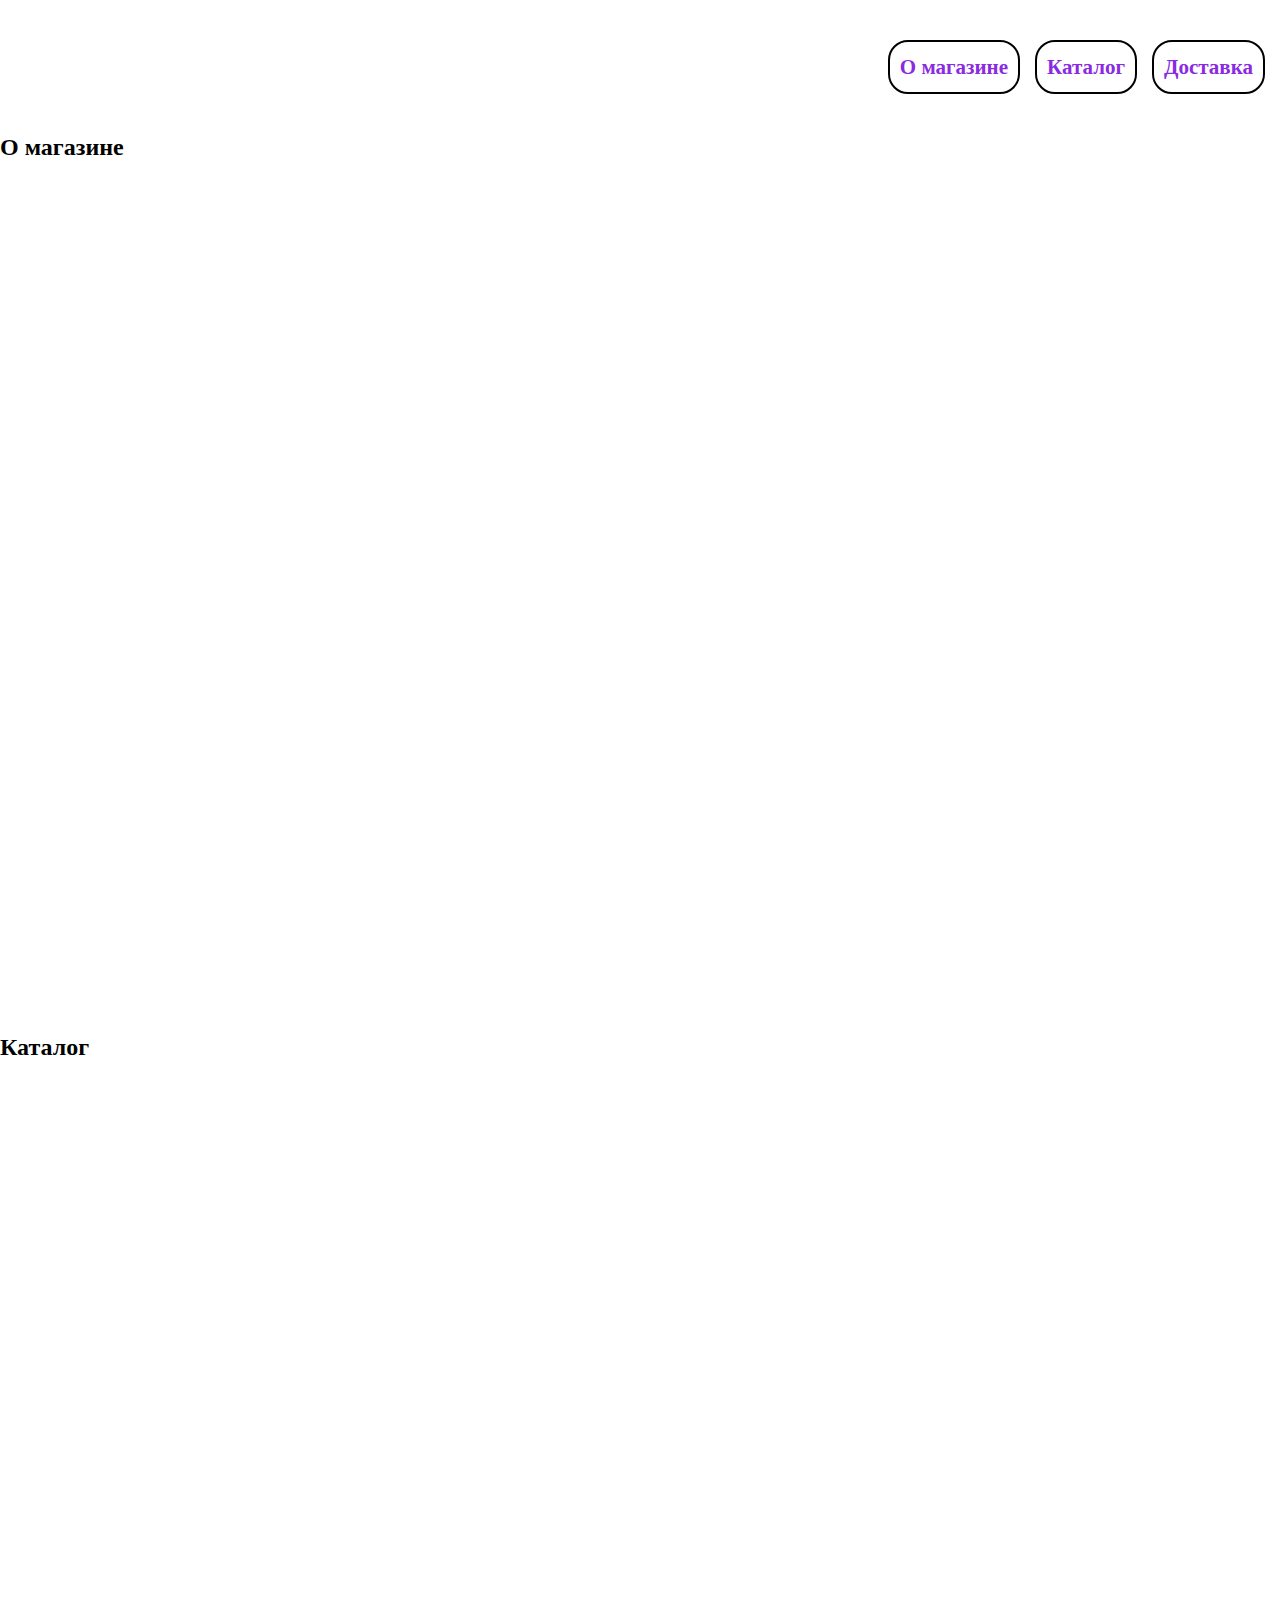
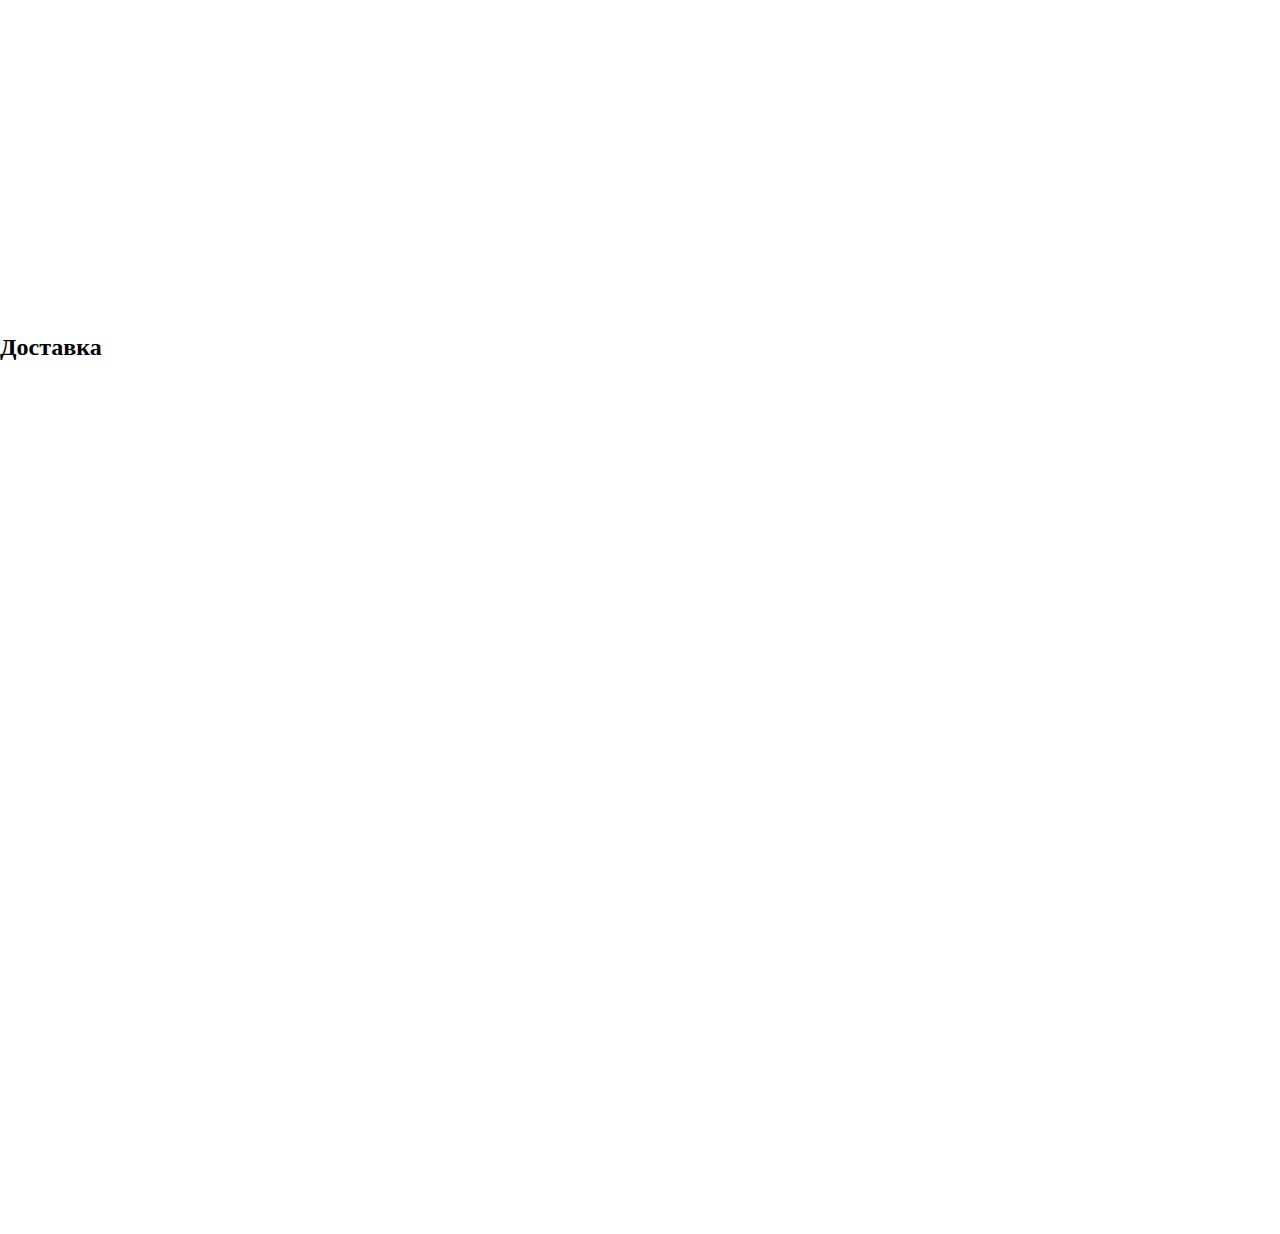
==== 28.10/onliner.html @ 8a7fbdfd "commit all files" ====
<!DOCTYPE html>
<html lang="en">
<head>
    <meta charset="UTF-8">
    <meta http-equiv="X-UA-Compatible" content="IE=edge">
    <meta name="viewport" content="width=device-width, initial-scale=1.0">
    <title>Интернет магазин</title>
    <link rel="stylesheet" href="style/style.css">
    
    <style>
        

    </style>
</head>
<body>
    <header>
        <nav>
            <ul>
                <li>
                    <a href="#about"> О магазине </a>

                </li>
                <li>
                    <a href="#catalog"> Каталог </a>

                </li>
                <li>
                    <a href="#delivery">Доставка </a>

                </li>
            </ul>
        </nav>
    </header>
    <main>
        <section id="about" style="height: 100vh;">
            <h2>О магазине</h2>
        </section>
        <section id="catalog" style="height: 100vh;">
            <h2>Каталог</h2>
        </section>
        <section id="delivery"style="height: 100vh;">
            <h2>Доставка</h2>
        </section>
    </main>
</body>
</html>
---- 28.10/style/style.css ----
*{
    margin: 0px;
    padding: 0px;}
html{
    
    scroll-behavior: smooth;/*Делает переход плавным*/}
header nav ul{ 
    list-style: none;
    display: flex;
    justify-content: end;
}
header nav ul li a{
    color: blueviolet;
    text-decoration: none;
    font-size: 21px;
    line-height: 40px;
    font-weight: bold;

    border: 2px solid #000;
    padding: 5px 10px;
    border-radius: 20px;
    display: block;
    transition: all 0,3s; /*удлиняет блоки*/

}
header nav ul li a:hover{
background: linear-gradient(45deg,  rgb(248, 247, 250) 0%, #000 100%); /*градиент*/
color: white;
transition: all .3s; /*меняет плавно цвет*/
}
header{
    margin: 40px 0px;} /*отступ*/
header nav ul li {
        margin-right: 15px;
}
header nav ul li a:active {
    background: rgb(196, 16, 16);
    border: 2px solid rgb(26, 178, 224);
}
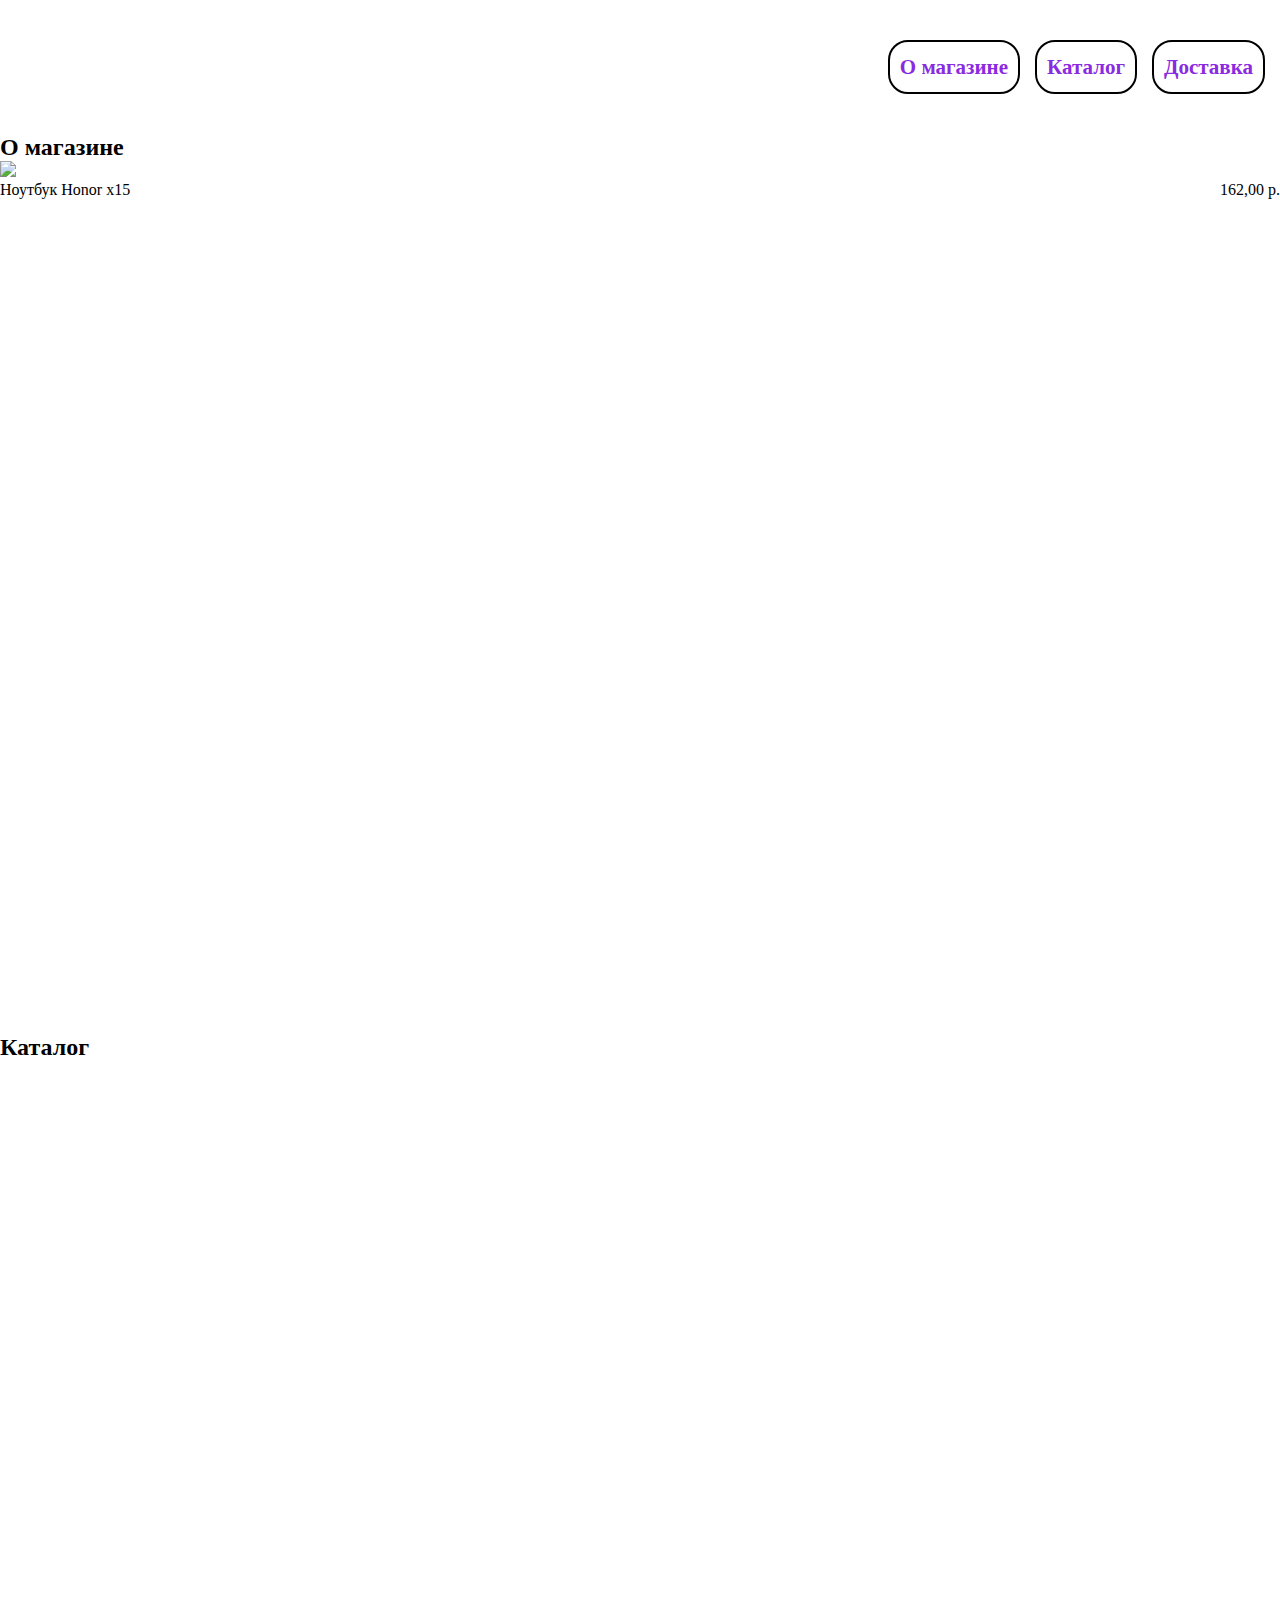
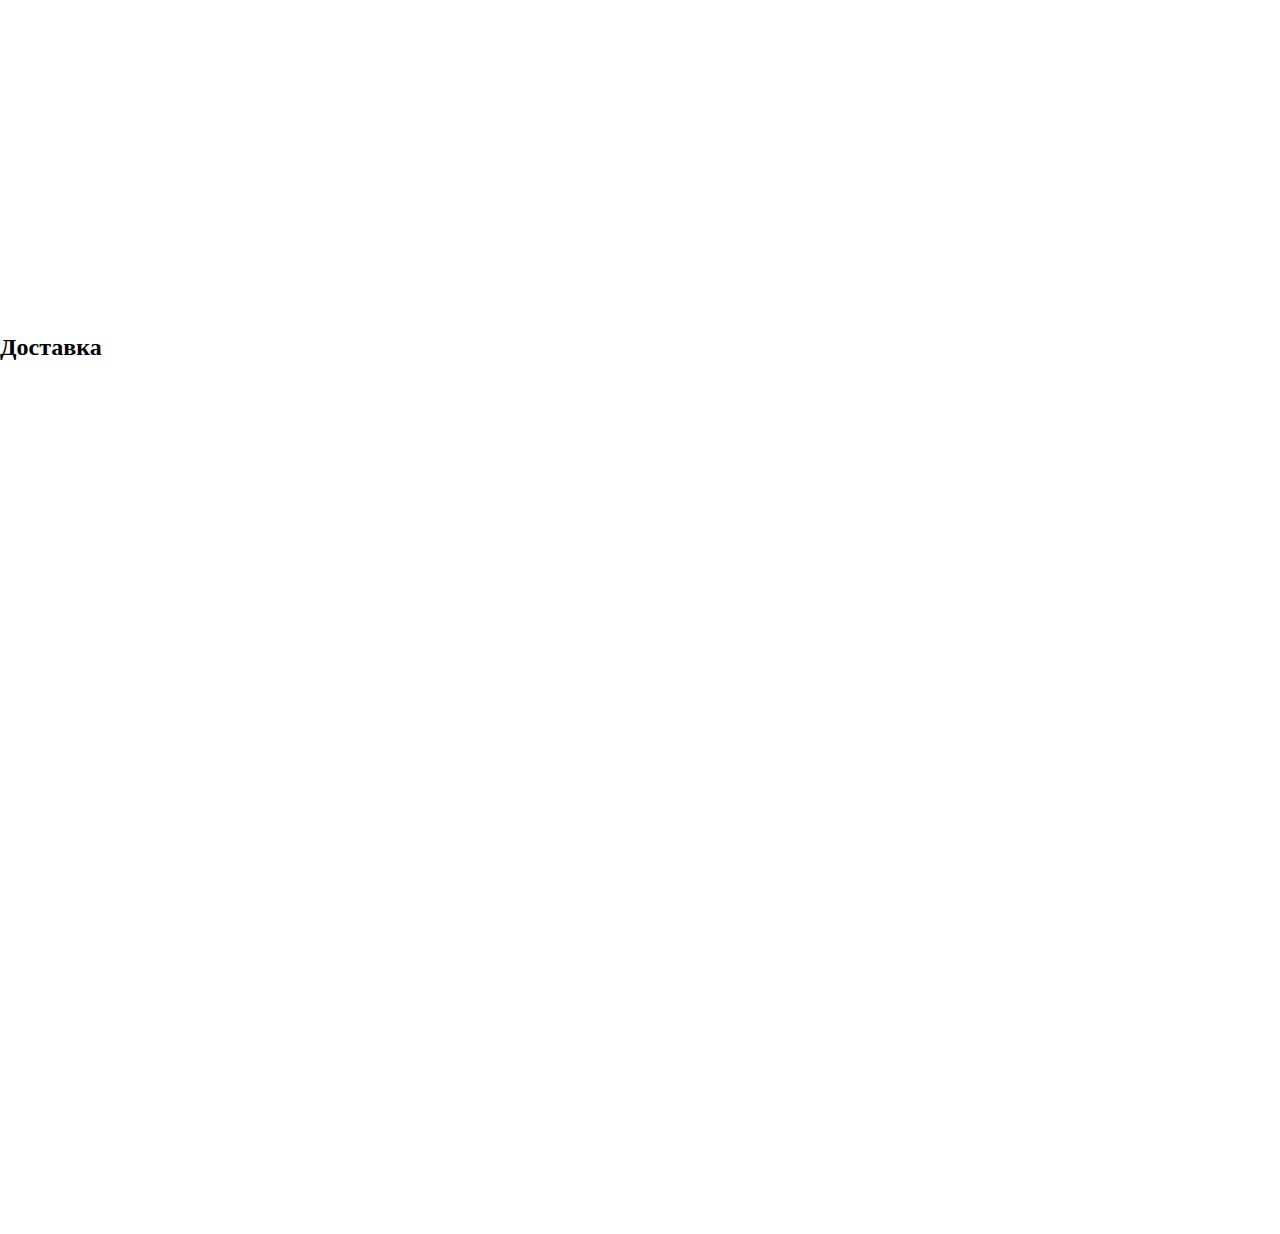
==== commit a1b29868: "add product card" ====
--- a/28.10/onliner.html
+++ b/28.10/onliner.html
@@ -1,17 +1,19 @@
 <!DOCTYPE html>
 <html lang="en">
+
 <head>
     <meta charset="UTF-8">
     <meta http-equiv="X-UA-Compatible" content="IE=edge">
     <meta name="viewport" content="width=device-width, initial-scale=1.0">
     <title>Интернет магазин</title>
     <link rel="stylesheet" href="style/style.css">
-    
+
     <style>
-        
+
 
     </style>
 </head>
+
 <body>
     <header>
         <nav>
@@ -34,13 +36,27 @@
     <main>
         <section id="about" style="height: 100vh;">
             <h2>О магазине</h2>
+            <div class="product-card">
+                <div class="product-card_image">
+                    <img src="https://www.apple.com/v/mac/home/bj/images/meta/mac__bfa414svyuc2_og.png">
+
+
+                </div>
+            </div>
+            <div class="product-card_info"> 
+                <div class="product-card-info_title">
+                <p> Ноутбук Honor x15</p>
+                <p>162,00 р.</p>
+            </div>
+            </div>
         </section>
         <section id="catalog" style="height: 100vh;">
             <h2>Каталог</h2>
         </section>
-        <section id="delivery"style="height: 100vh;">
+        <section id="delivery" style="height: 100vh;">
             <h2>Доставка</h2>
         </section>
     </main>
 </body>
+
 </html>--- a/28.10/style/style.css
+++ b/28.10/style/style.css
@@ -36,4 +36,16 @@
 header nav ul li a:active {
     background: rgb(196, 16, 16);
     border: 2px solid rgb(26, 178, 224);
-}+}
+
+.product-card_info {
+    width: 100%;
+}
+.product-card-info_title{
+    display: flex;
+
+}
+.product-card-info_title{
+display: flex;
+justify-content: space-between;
+}
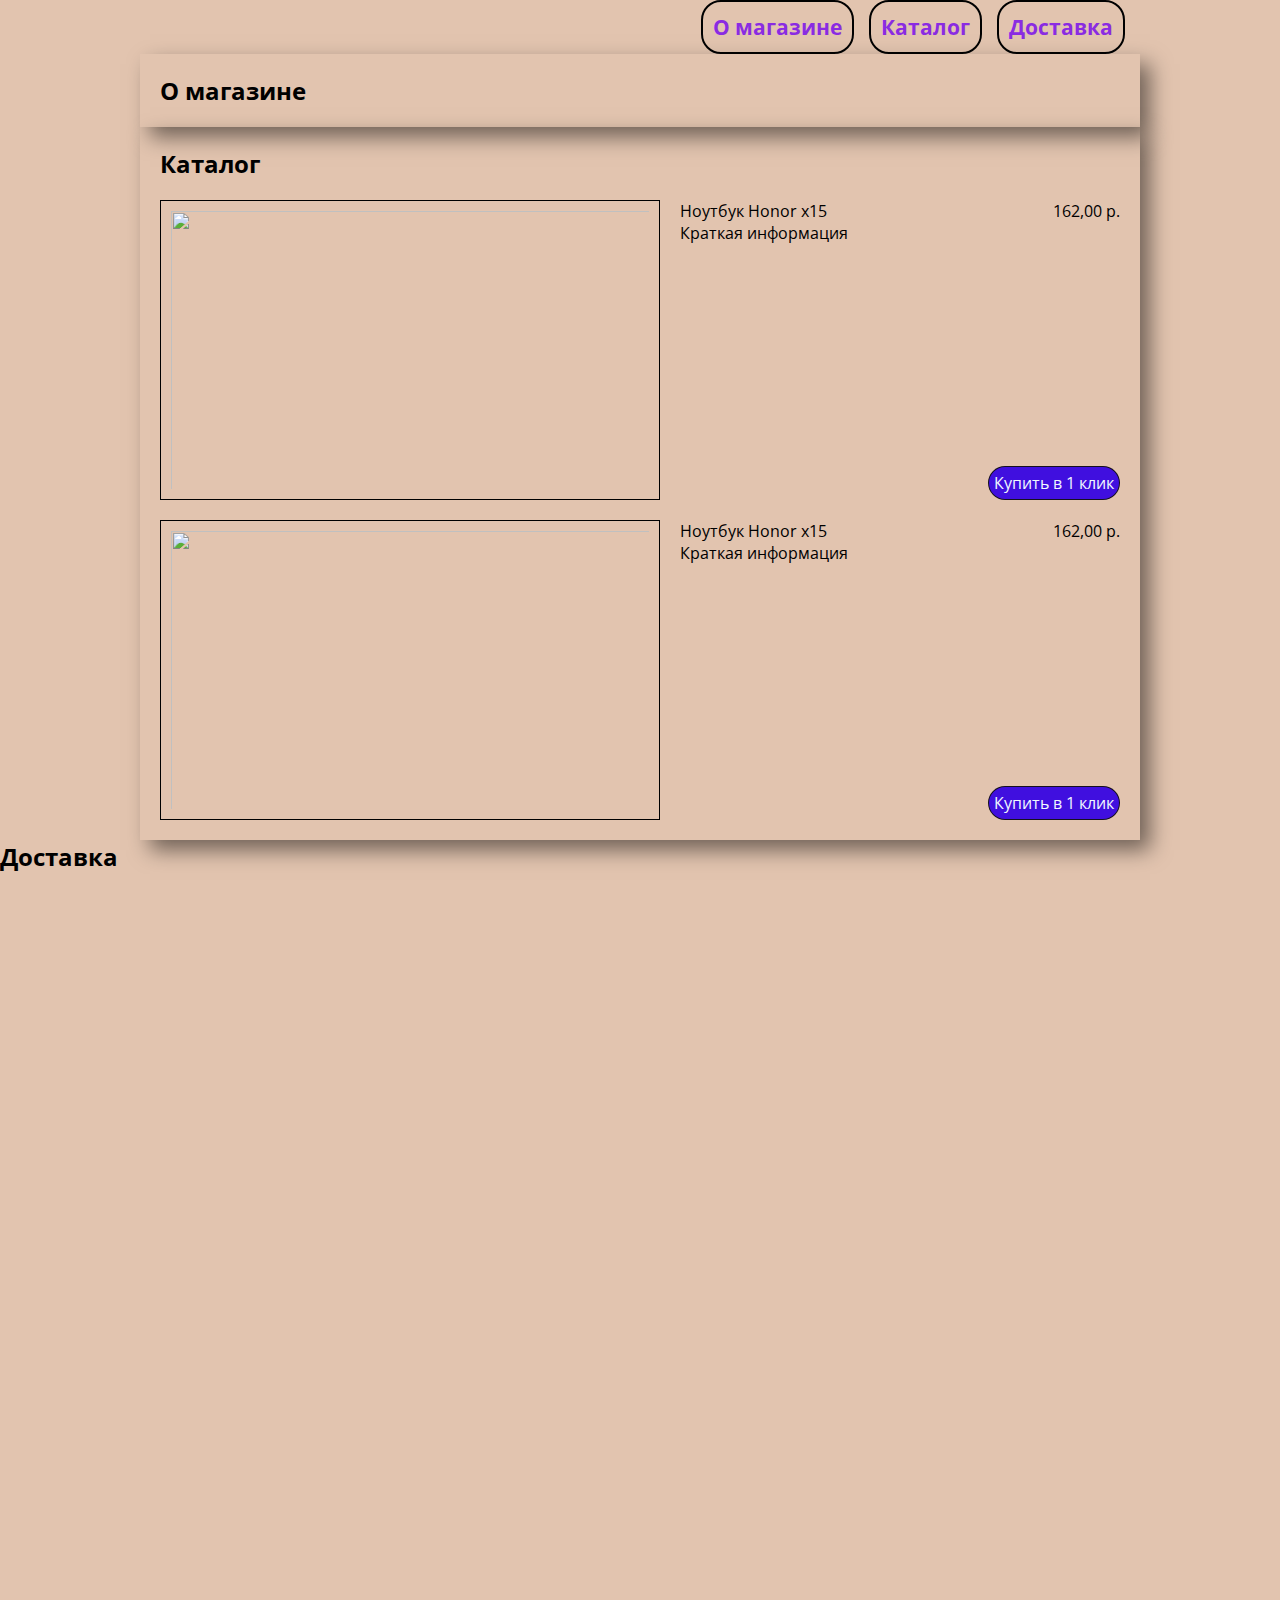
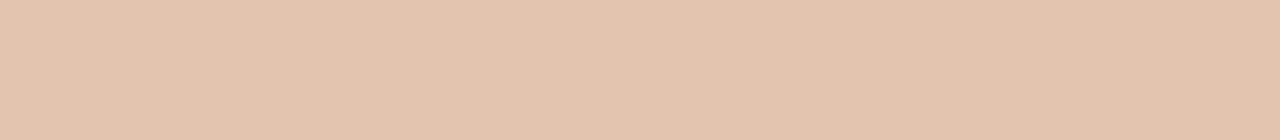
==== commit 8ef1541b: "task done" ====
--- a/28.10/onliner.html
+++ b/28.10/onliner.html
@@ -7,6 +7,9 @@
     <meta name="viewport" content="width=device-width, initial-scale=1.0">
     <title>Интернет магазин</title>
     <link rel="stylesheet" href="style/style.css">
+    <link rel="preconnect" href="https://fonts.googleapis.com">
+    <link rel="preconnect" href="https://fonts.gstatic.com" crossorigin>
+    <link href="https://fonts.googleapis.com/css2?family=Open+Sans:ital,wght@0,300;1,800&display=swap" rel="stylesheet">
 
     <style>
 
@@ -15,7 +18,7 @@
 </head>
 
 <body>
-    <header>
+    <header class="container">
         <nav>
             <ul>
                 <li>
@@ -34,24 +37,48 @@
         </nav>
     </header>
     <main>
-        <section id="about" style="height: 100vh;">
+        <section id="about" class="container catalog">
             <h2>О магазине</h2>
+
+        </section>
+        <section id="catalog" class="container catalog">
+            <h2>Каталог</h2>
             <div class="product-card">
                 <div class="product-card_image">
                     <img src="https://www.apple.com/v/mac/home/bj/images/meta/mac__bfa414svyuc2_og.png">
+                </div>
+                <div class="product-card_info">
+                    <div class="product-card-info_title">
+                        <p> Ноутбук Honor x15</p>
+                        <p>162,00 р.</p>
+                    </div>
+                    <div>
+                        <p>Краткая информация</p>
 
-
+                    </div>
+                    <div class="product-card-info-btn">
+                        <a href=""> Купить в 1 клик</a>
+                    </div>
                 </div>
             </div>
-            <div class="product-card_info"> 
-                <div class="product-card-info_title">
-                <p> Ноутбук Honor x15</p>
-                <p>162,00 р.</p>
+            <div class="product-card">
+                <div class="product-card_image">
+                    <img src="https://www.apple.com/v/mac/home/bj/images/meta/mac__bfa414svyuc2_og.png">
+                </div>
+                <div class="product-card_info">
+                    <div class="product-card-info_title">
+                        <p> Ноутбук Honor x15</p>
+                        <p>162,00 р.</p>
+                    </div>
+                    <div>
+                        <p>Краткая информация</p>
+
+                    </div>
+                    <div class="product-card-info-btn">
+                        <a href=""> Купить в 1 клик</a>
+                    </div>
+                </div>
             </div>
-            </div>
-        </section>
-        <section id="catalog" style="height: 100vh;">
-            <h2>Каталог</h2>
         </section>
         <section id="delivery" style="height: 100vh;">
             <h2>Доставка</h2>
--- a/28.10/style/style.css
+++ b/28.10/style/style.css
@@ -4,6 +4,11 @@
 html{
     
     scroll-behavior: smooth;/*Делает переход плавным*/}
+    body {
+        font-family:  'Open Sans', sans-serif;
+        background: rgb(226, 196, 175);
+
+    }
 header nav ul{ 
     list-style: none;
     display: flex;
@@ -40,12 +45,62 @@
 
 .product-card_info {
     width: 100%;
-}
-.product-card-info_title{
+    margin-left: 20px;
     display: flex;
+    flex-direction: column;
 
 }
 .product-card-info_title{
 display: flex;
 justify-content: space-between;
+
 }
+.product-card_image img{
+max-width: 100%;
+max-height: 100%;
+}
+.product-card_image img{
+    width: 500px;
+    min-width: 150px;
+    height: 300px;
+    border: 1px solid #000;
+    box-sizing: border-box;
+    padding: 10px;
+    display: flex;
+    align-items: center;
+}
+.product-card{
+    display: flex;
+    width: 100%;
+    margin-top: 20px;
+}
+.product-card-info-btn{
+    margin-top: auto;
+    display: flex;
+    justify-content: end;
+}
+
+.product-card-info-btn a{
+    text-decoration: none;
+    border: 1px solid #131113f1;
+    background: rgb(64, 15, 223);
+    color: aliceblue;
+    border-radius: 20px;
+    padding: 5px;
+}
+.container{
+    width: 1000px;
+    margin: 0px auto;
+    box-sizing: border-box;
+}
+
+.catalog{
+    background:white (180, 28%, 90%);
+    padding: 20px;
+    box-sizing: border-box;
+    box-shadow: 10px 10px 20px rgba(0, 0, 0, 0.5);
+}
+.catalog:hover{
+    transition: all 0.3s;
+    box-shadow:10px 10px 40px rgba(0, 0, 0, 0.5);;
+}       